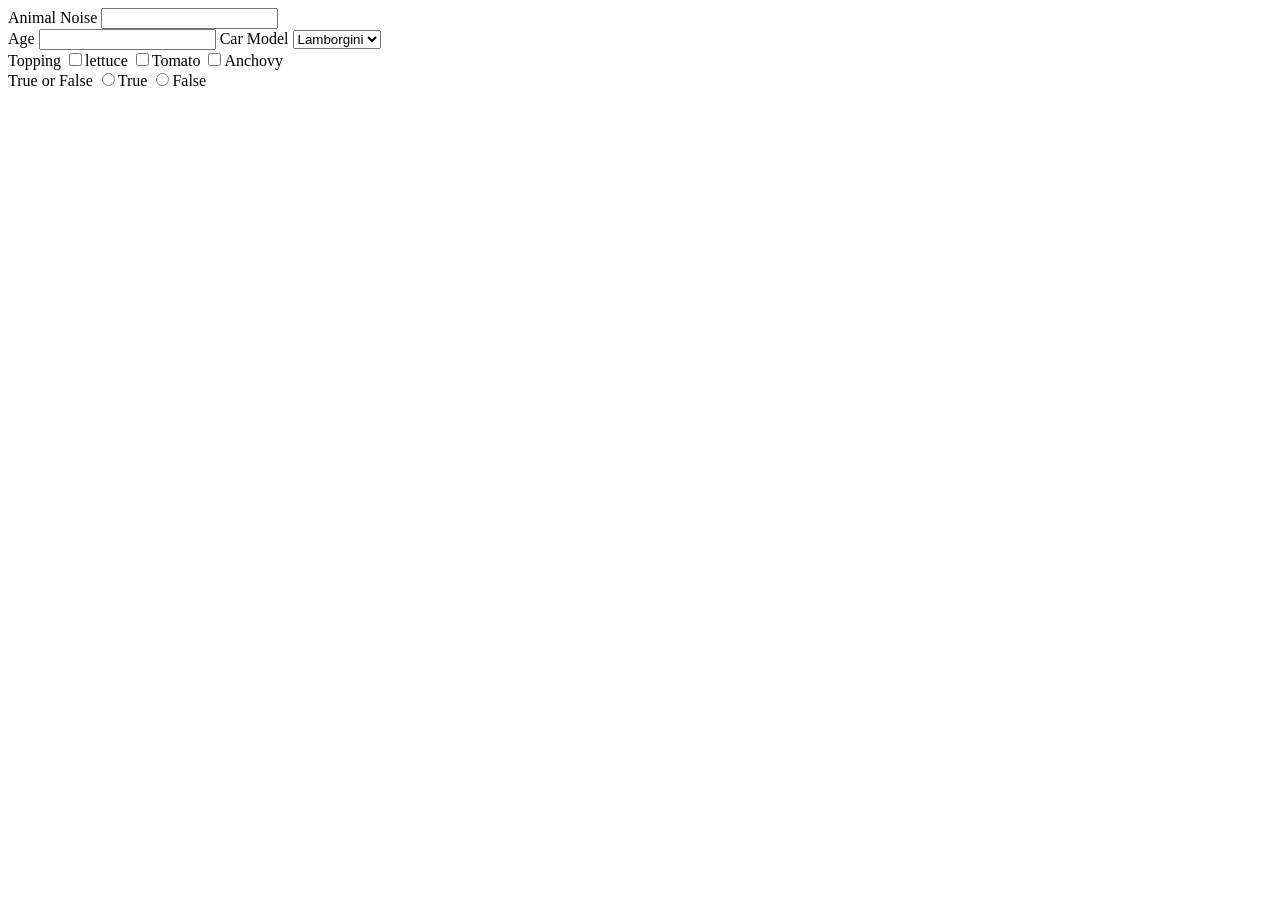
==== cst336/forms_Tutorial/index.html @ 667733cb "lab2 and forms_tutorial" ====
<!DOCTYPE html>
<html lang="en">

<head>
    <meta charset="UTF-8">
    <meta name="viewport" content="width=device-width, initial-scale=1.0">
    <title>Document</title>
</head>

<body>

    <label1 for="basic-input">Animal Noise</label1>
    <input id="basic-input">

    <br />

    <label for="age.input">Age</label>
    <input id="age.input" max="30" type="number">


    <label for="car-model-input">Car Model</label>
    <select id="car-model-input">
        <option id="Lamborgini" value="Lamborgini">Lamborgini</option>
        <option id="Honda" value="Honda">Honda</option>
        <option id="Toyota" value="Toyota">Toyota</option>
    </select>

    <br />

    <label>Topping</label>
    <input type="checkbox" name="toppings" id="lettuce" value="lettuce"><label for="lettuce">lettuce</label>
    <input type="checkbox" name="toppings" id="tomato" value="tomato"><label for="tomato">Tomato</label>
    <input type="checkbox" name="toppings" id="anchovy" value="anchovy"><label for="anchovy">Anchovy</label>

    <br/>

    <label>True or False</label>
    <input type="radio" id="true" value="T" name="truth"><label for="true">True</label>
    <input type="radio" id="false" value="F" name="truth"><label for="false">False</label>


    <script src="scripts/script.js" defer></script>
     <script src="scripts/arrays.js/" defer></script>
</body>

</html>
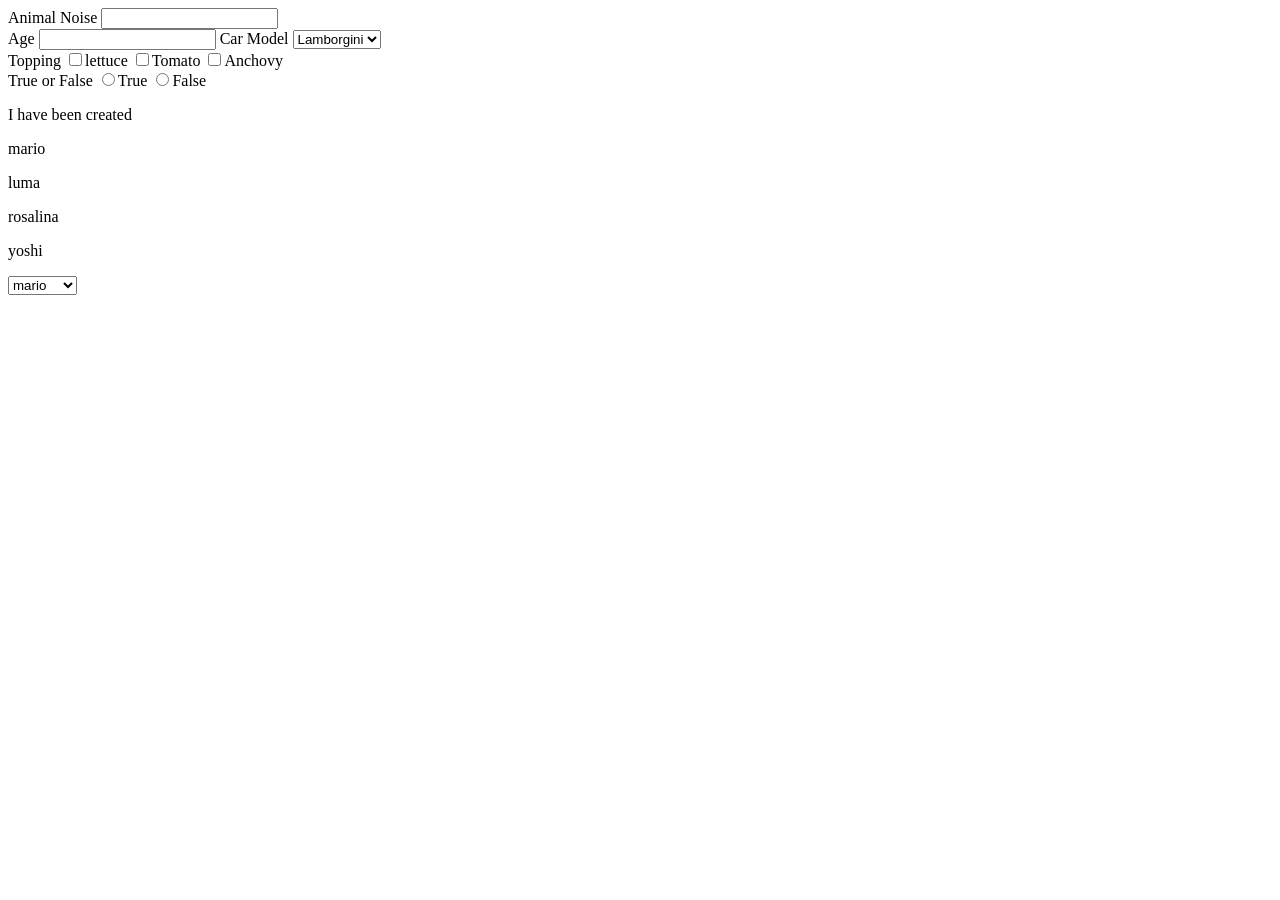
==== commit cad4df60: "lab2 completed" ====
--- a/cst336/forms_Tutorial/index.html
+++ b/cst336/forms_Tutorial/index.html
@@ -38,9 +38,17 @@
     <input type="radio" id="true" value="T" name="truth"><label for="true">True</label>
     <input type="radio" id="false" value="F" name="truth"><label for="false">False</label>
 
+    <div id="insert-area">
+        
+    </div>
 
-    <script src="scripts/script.js" defer></script>
-     <script src="scripts/arrays.js/" defer></script>
+    <select id="names-dropdown">
+        
+    </select>
+
+
+    <script src="./scripts/arrays.js" defer></script>
+     <script src="./scripts/script.js" defer></script>
 </body>
 
 </html>
